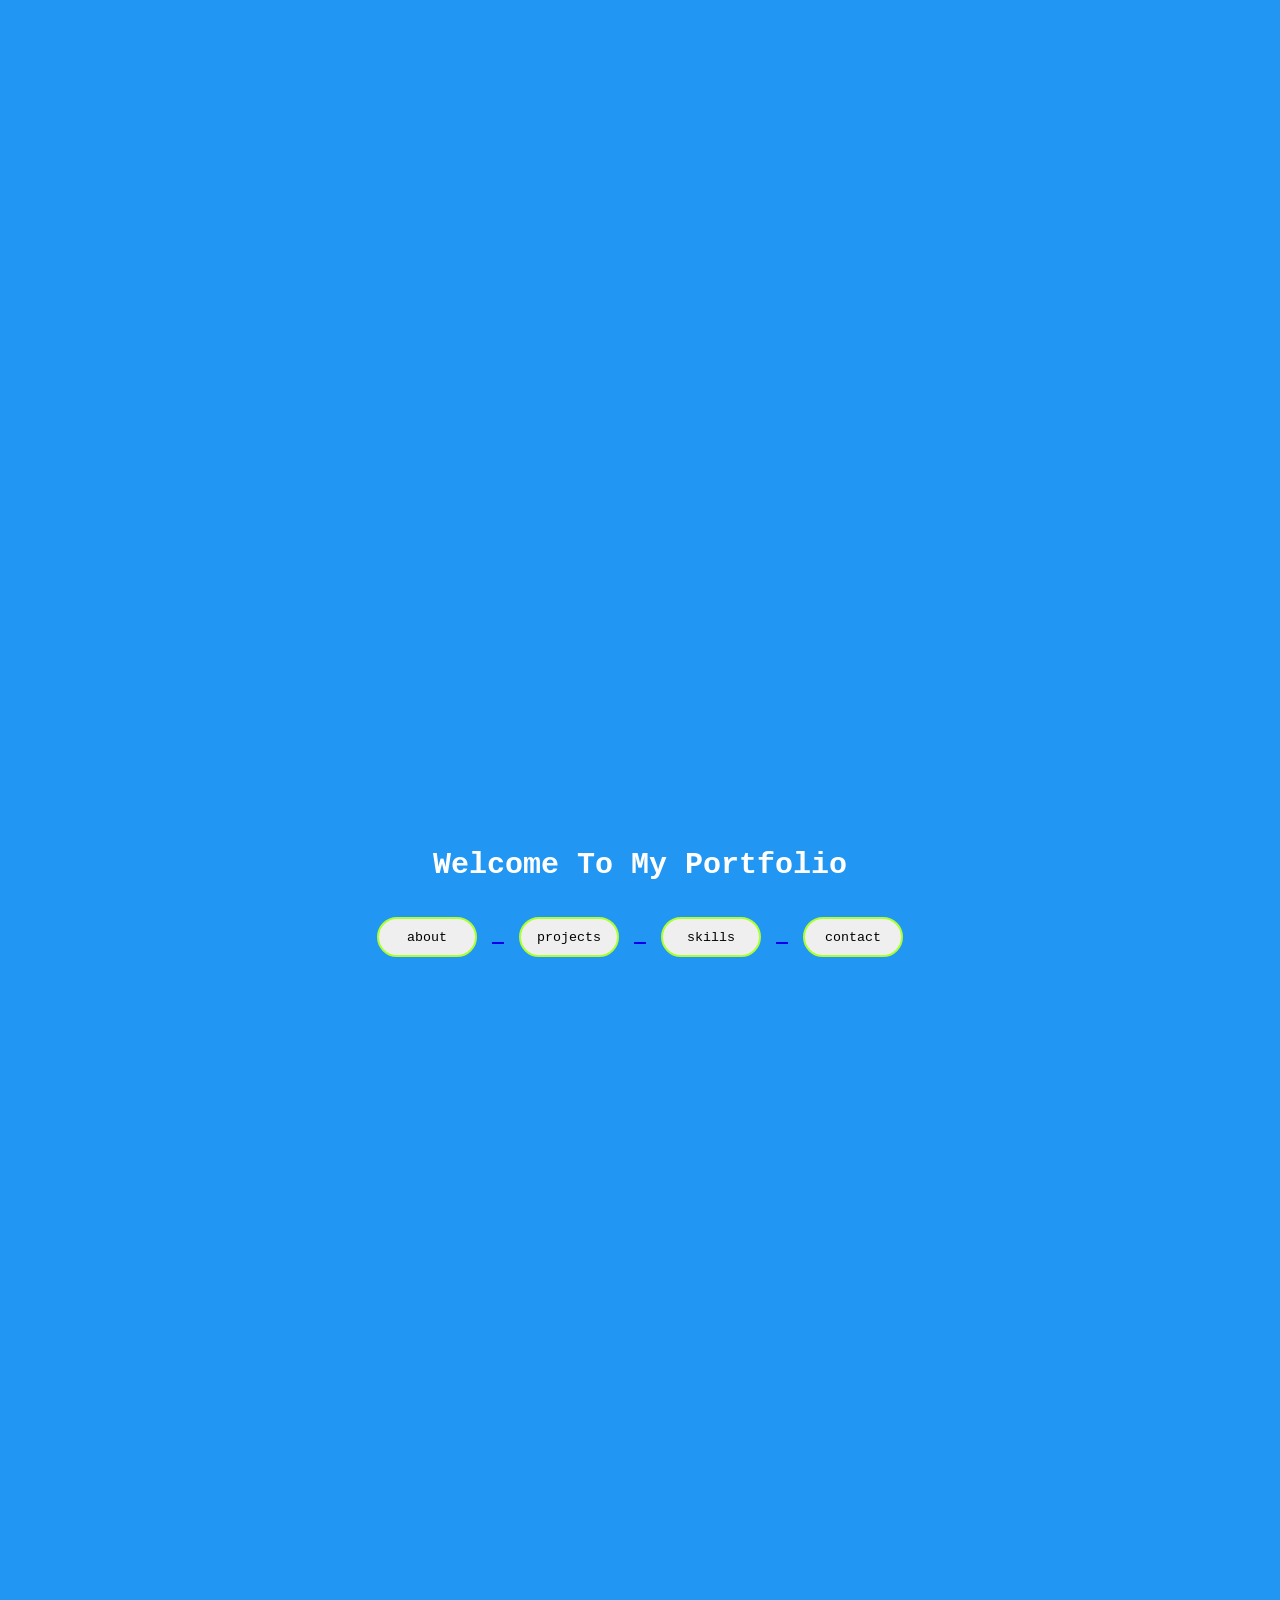
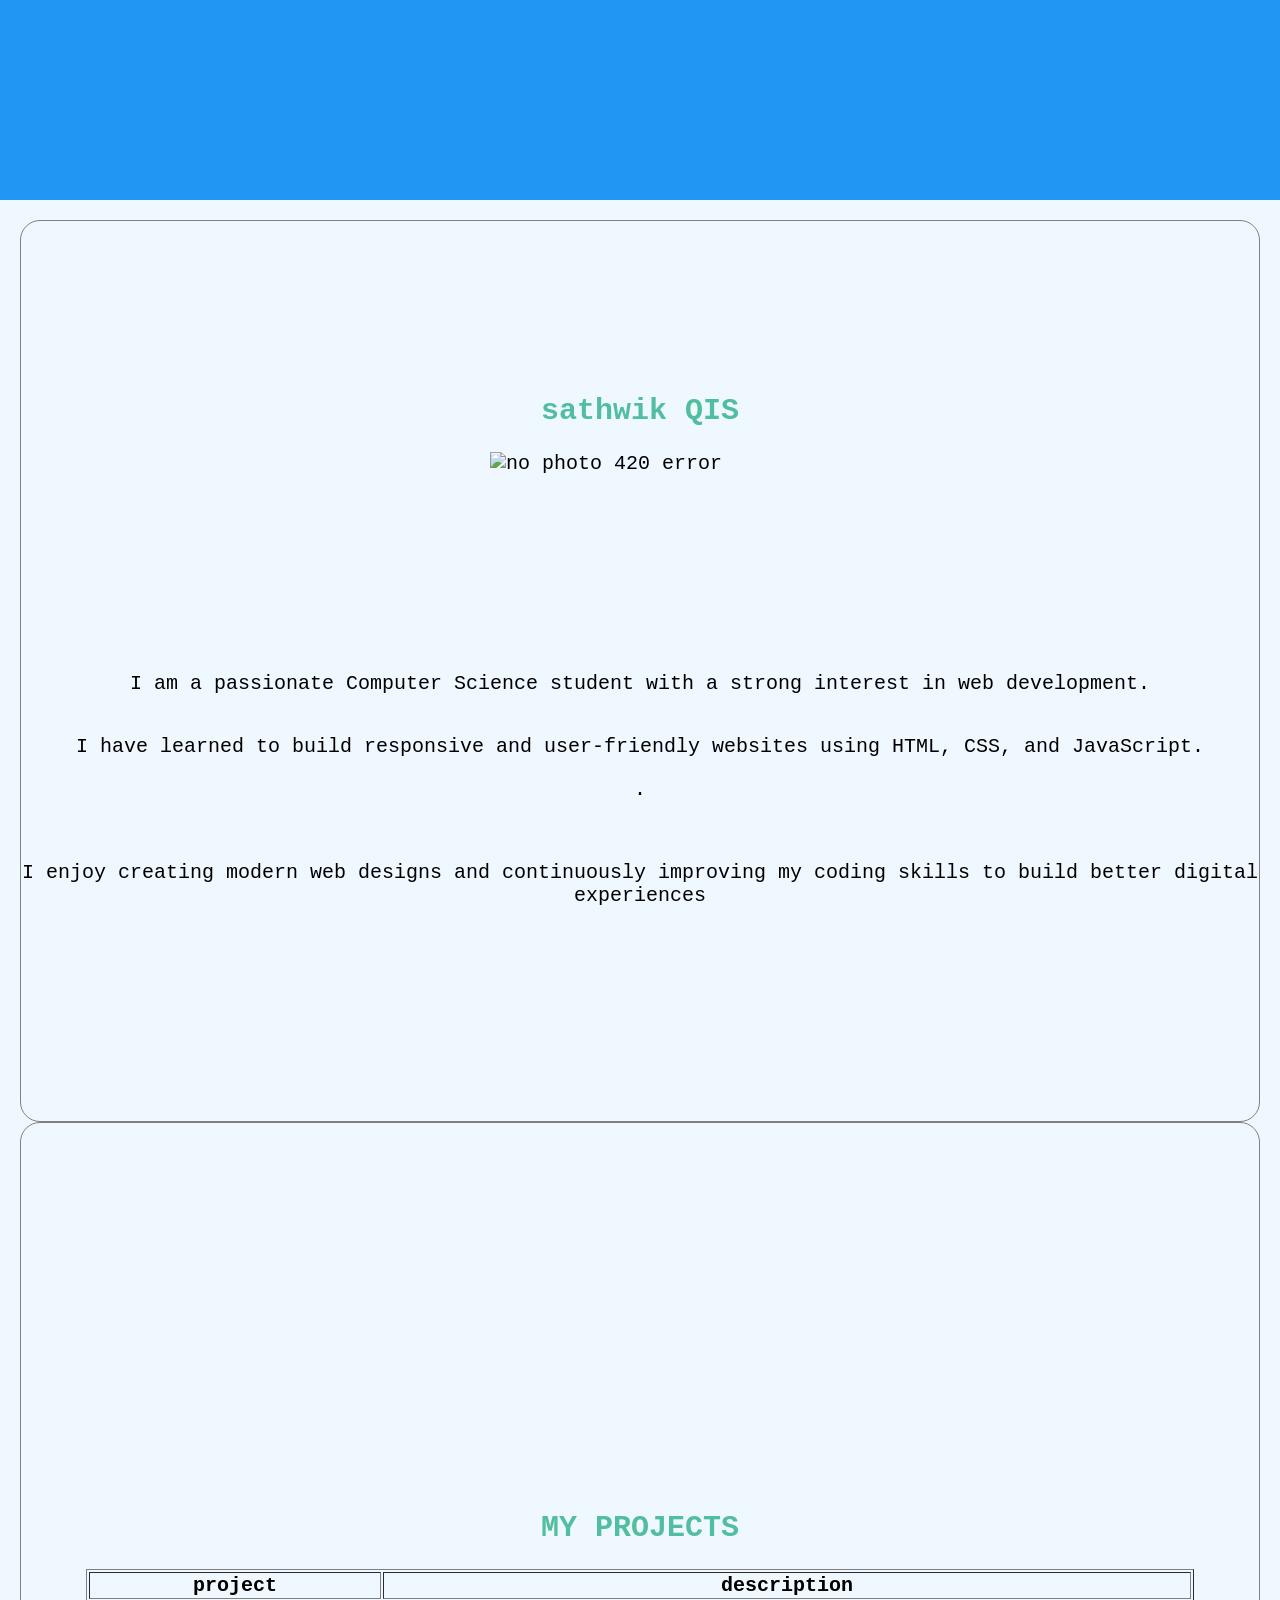
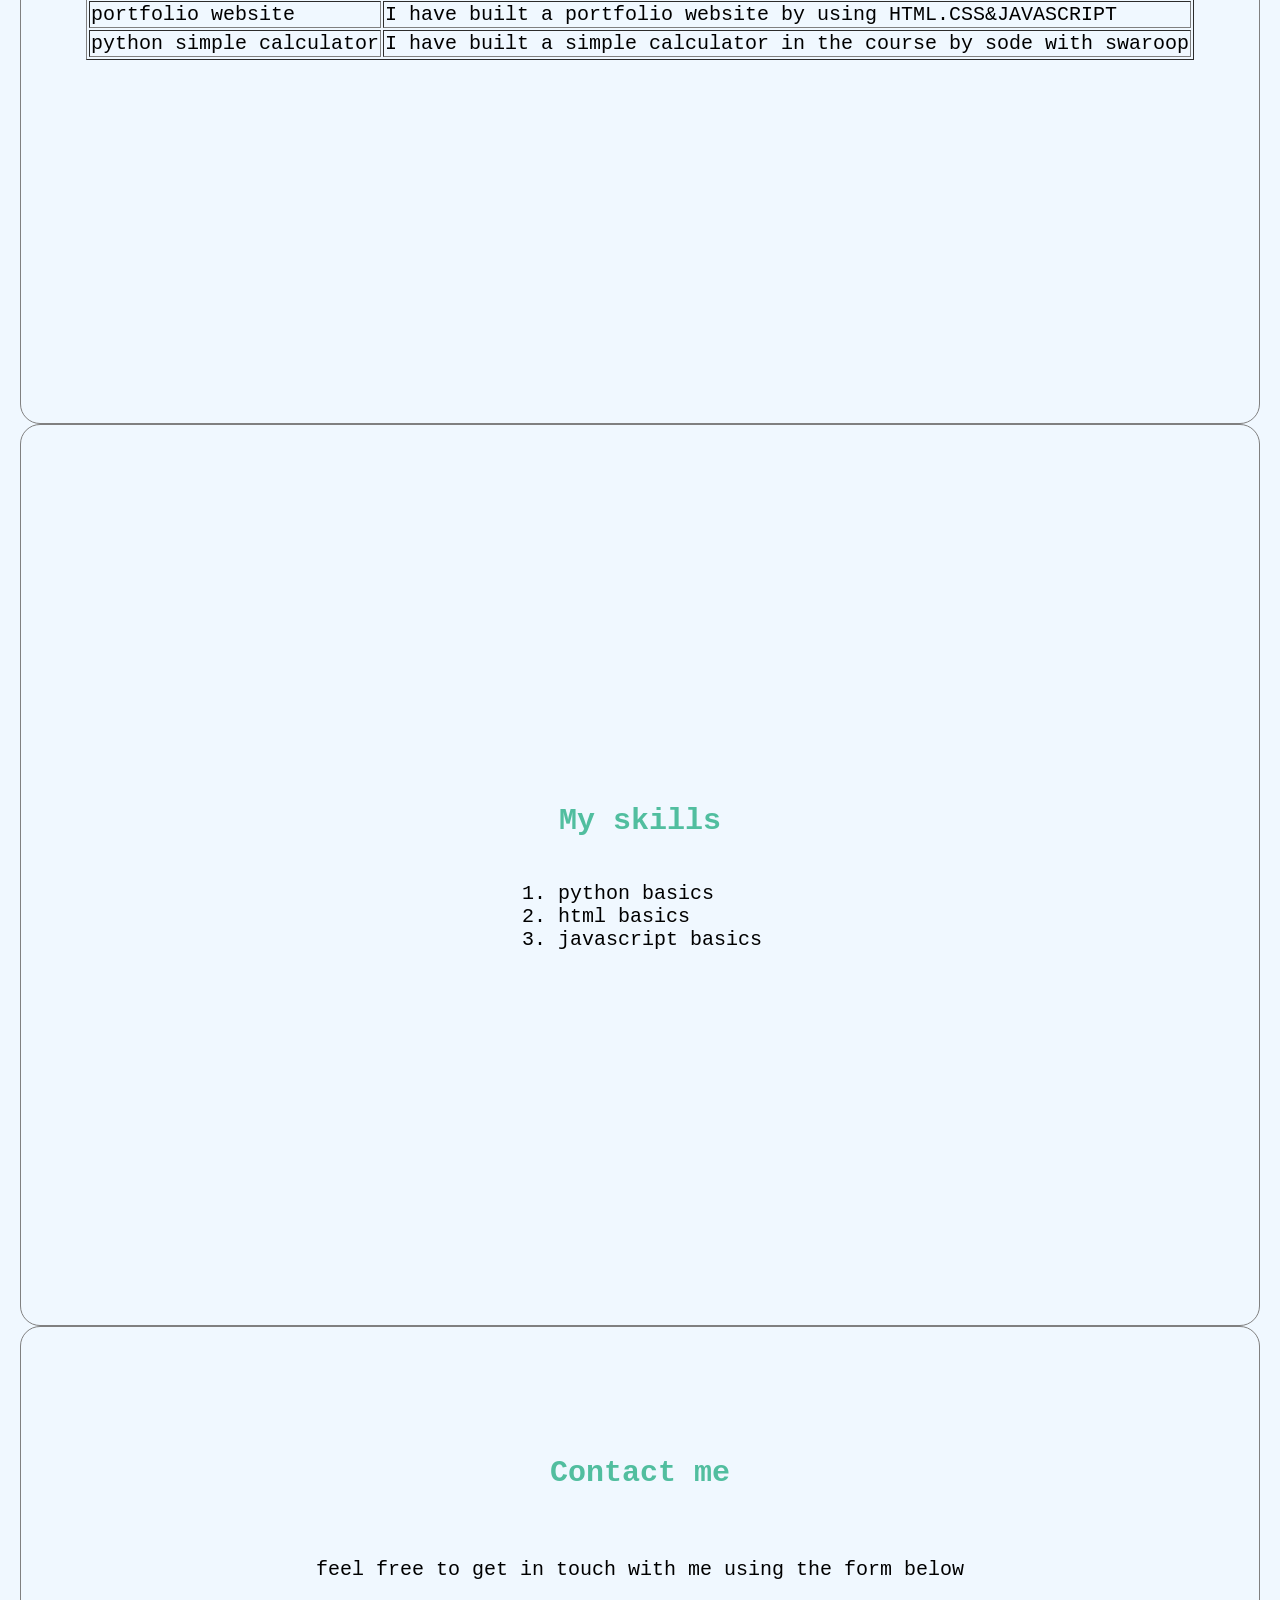
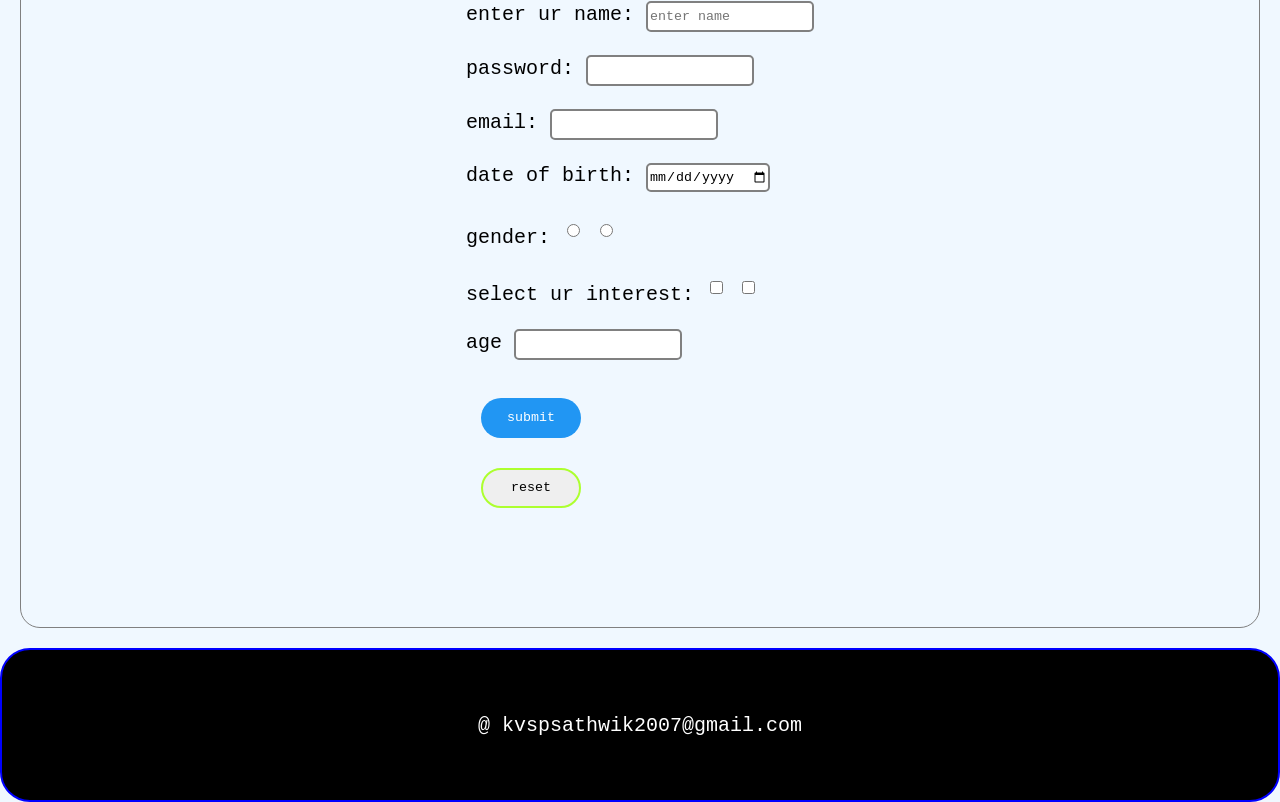
==== index.html @ 64ca2c66 "Initial commit: Add portfolio website files" ====
<!DOCTYPE html>
<html lang="en">
<head>
    <meta charset="UTF-8">
    <meta name="viewport" content="width=device-width, initial-scale=1.0">
    <title>sathwik portfolio</title>

    <link rel="stylesheet" href="styles.css">
</head>
<body>
    <header>
         <div>  
            <h1> Welcome to my portfolio</h1>
         
    <a href="#about"> 
        <button >about</button>
    </a>
    <a href="#projects"> 
        <button>projects</button>
    </a>
    <a href="#skills">
        <button >skills</button>
    </a>
    <a href="#contact">
        <button >contact</button>
    </a>
         </div>

     
    



    </header>

    <main>
        <section id="about">
            <h1>sathwik QIS</h1>
            <img src=" sathwik.jpeg"  alt="no photo 420 error" height="400px" width="300px">


            <p>I am a passionate Computer Science student with a strong interest in web development. 
            <p>I have learned to build responsive and user-friendly websites using HTML, CSS, and JavaScript.</p> .</p>
            <p>I enjoy creating modern web designs and continuously improving my coding skills to build better digital experiences</p>
            <br>
            <br>
            
        </section>
        <section  id="projects" >


            <h1> MY PROJECTS</h1>
            <table border="1">
                 <tr>
                <th>project</th>
                <th>description</th>
            </tr>
            <tr>
                <td>portfolio website</td>
                <td>I have built a portfolio website by using HTML.CSS&JAVASCRIPT</td>

            </tr>
            <tr>
                <td>python simple calculator</td>
                <td>I have built a simple calculator in the course by sode with swaroop</td>
            </tr>
            </table>
            

        </section>
        <section id="skills">
            <h1>My skills</h1>

    <ol>
        <li>python basics</li>
        <li>html basics</li>
        <li>javascript basics</li>

    </ol>


        </section>

        <section id="contact">

            <h1> Contact me</h1>
            <br>
            
            <p>feel free to get in touch with me using the form below</p>


            <form>
                <label for="name" >  enter ur name:</label>
                <input type="text" id="name" placeholder="enter name" class="naveen">
                <br>
                <br>


                <label for="pass" >password:</label>
                <input type="password" id="pass"class="naveen" >

                <br>
                <br>
                <label for="email" >email:</label>
                <input type="email" id="email" required class="naveen">
                <br>
                <br>
                <label for="dte">date of birth:</label>
                <input type="date" id="dte" class="naveen" class="naveen">
                <br>
                <br>
                
                 <label for="gender">gender:</label>
                 <input type="radio"  id="gender"value="male" name="male" required>
                 <input type="radio"  id="gender"value="female" name="female">

                 <br>
                 <br>
                 <label>select ur interest:</label>
                <input type="checkbox" id="interest" value="interest" name="yes">
                 <input type="checkbox" id="interest" value="interest" name="no">

                 <br>
                 <br>
                 <label for="age">age</label>
                 <input type="number" name="age" id="age" required class="naveen">

                 <br>
                 <br>


                 <button type="submit" class="submit">submit</button>
                 <br>

                 <button>reset</button>

            </form>
        </section>

    </main>
   
    <footer>
        @ kvspsathwik2007@gmail.com
    </footer>
    



 

</body>
</html>
---- styles.css ----
header{
    height: 200vh;
    background-color: #2196F3;
    color:white;
    display:flex;
    flex-direction:column;
    justify-content: center;
    align-items: center;
    flex-wrap: wrap;
}
h1{
    font-size: 30px;
    color:#2196F3;
}
header h1{
    color:white;
    text-align:center;
    text-transform: capitalize;

   
}
body{
    font-size:20px;
    margin: 0;
    background-color: #f0f8ff;
   
}
*{
    font-family:  monospace;
}
button{
    margin: 15px;
    height: 40px;
    width: 100px;
    border:2px solid greenyellow;
    border-radius: 20px;
    cursor: pointer;
    padding:10px;

    


}
button:hover{
    background-color: darkblue;
    color: yellow;

}
img{
    height: 200px;
}
main{
    padding:20px;
}
section{
    height: 100vh;
    border: 1px solid grey;
    border-radius: 20px;;
    display:flex;
    flex-direction:column;
    justify-content: center;
    align-items: center;
}
.submit{
    height: 40px;
    width: 100px;
    border:none;
    border-radius: 20px;
    cursor: pointer;
    color:white;
    background-color:#2196F3 ;
}
.submit:hover{
    background-color:#1178cd;
    
}
input{
    border-radius: 5px;
    border:2px solid grey;
    height:25px;
}

.sathwik{
    border-radius: 20px;
    height: 30px;
    width: 100px;
    padding: 2px;
    border: 2px solid black;
}

section h1{
     color:rgb(81, 190, 159);   
     text-decoration:dotted;
     
     transition: color 2s linear 2s;
}
 main section form .naveeen{
    border:2px solid lightcoral;
    border-radius:20px;
    padding:10px;
    display:flex;
    flex-direction:row;
    justify-content:center;
    align-items:center;

}
p{
    text-align:center;
    text-transform:math-auto;
}
footer{
    
    display: flex;
    flex-direction: column;
    justify-content: center;
    align-items: center;
    height: 150px;
    background-color: black;
    color: white;
    border: 2px solid blue;
    border-radius: 30px;
    border-bottom-style: solid;
    padding-inline-start: revert-layer;
}
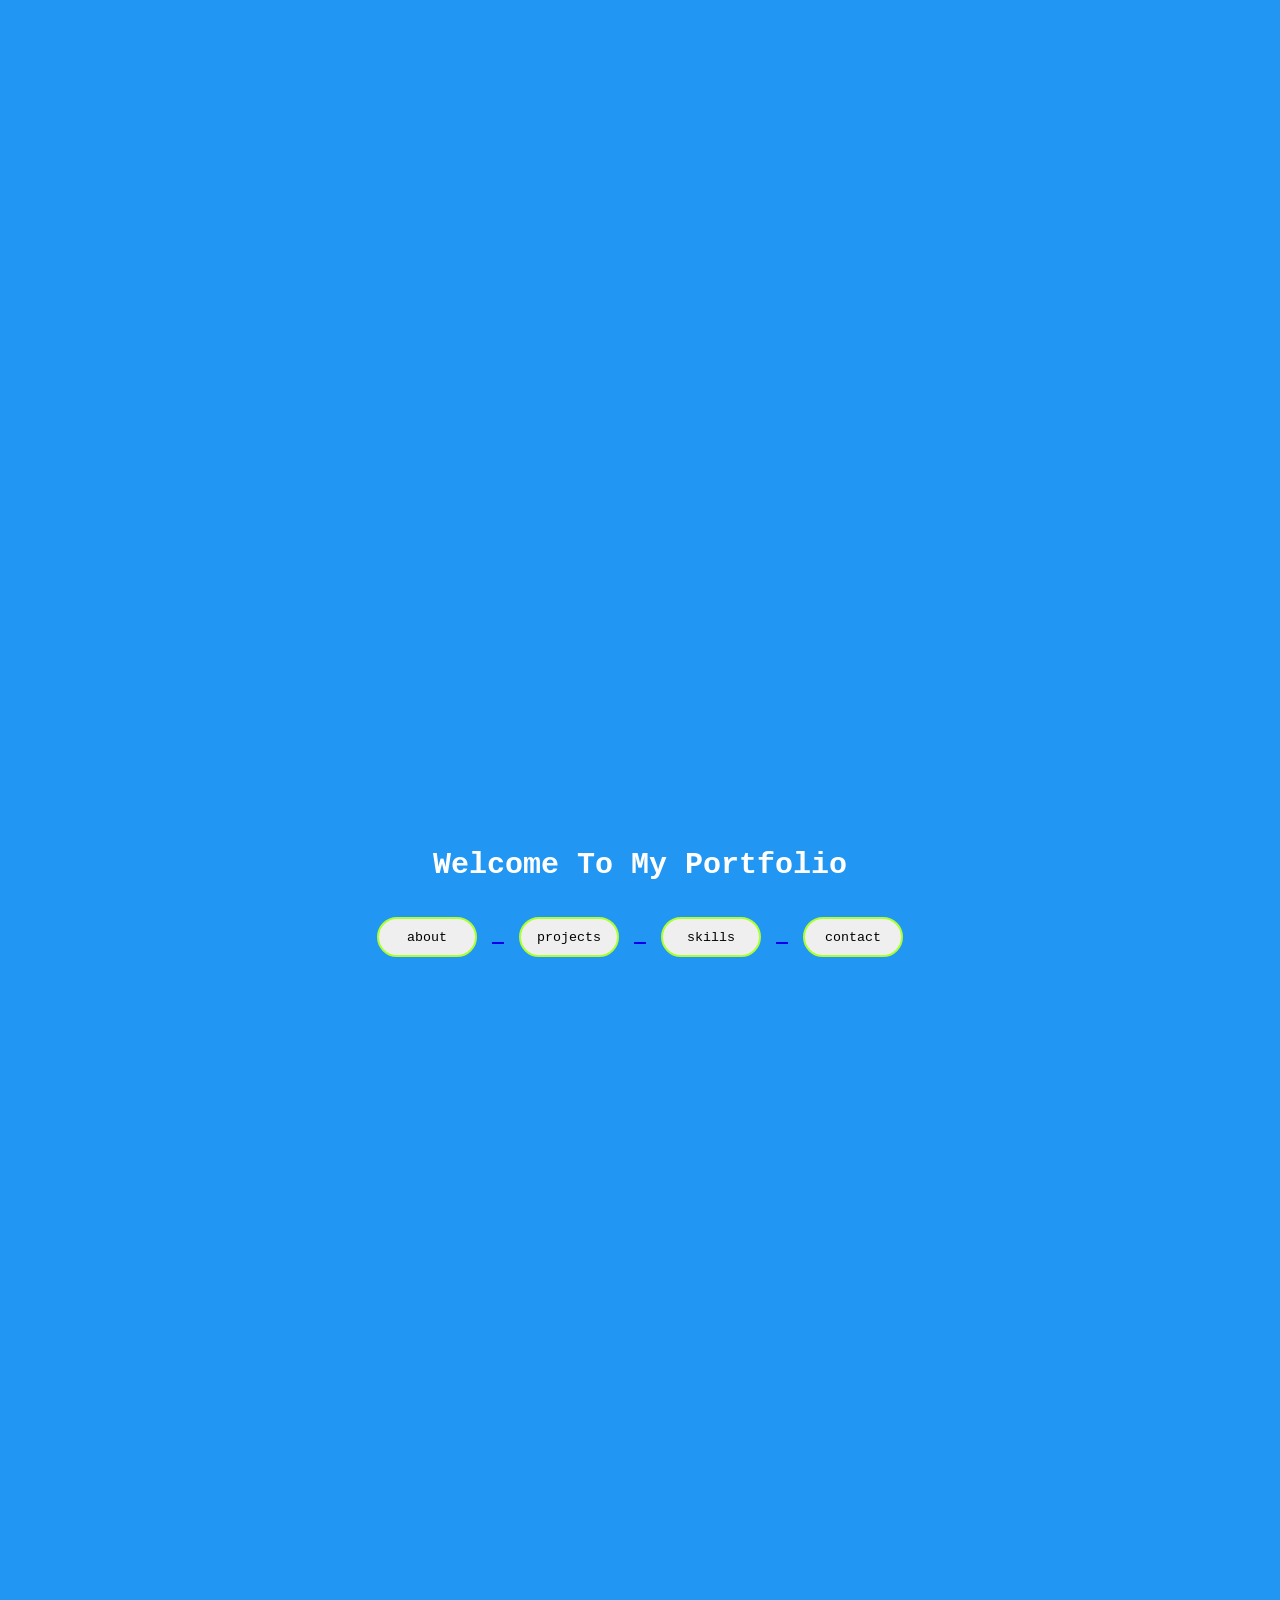
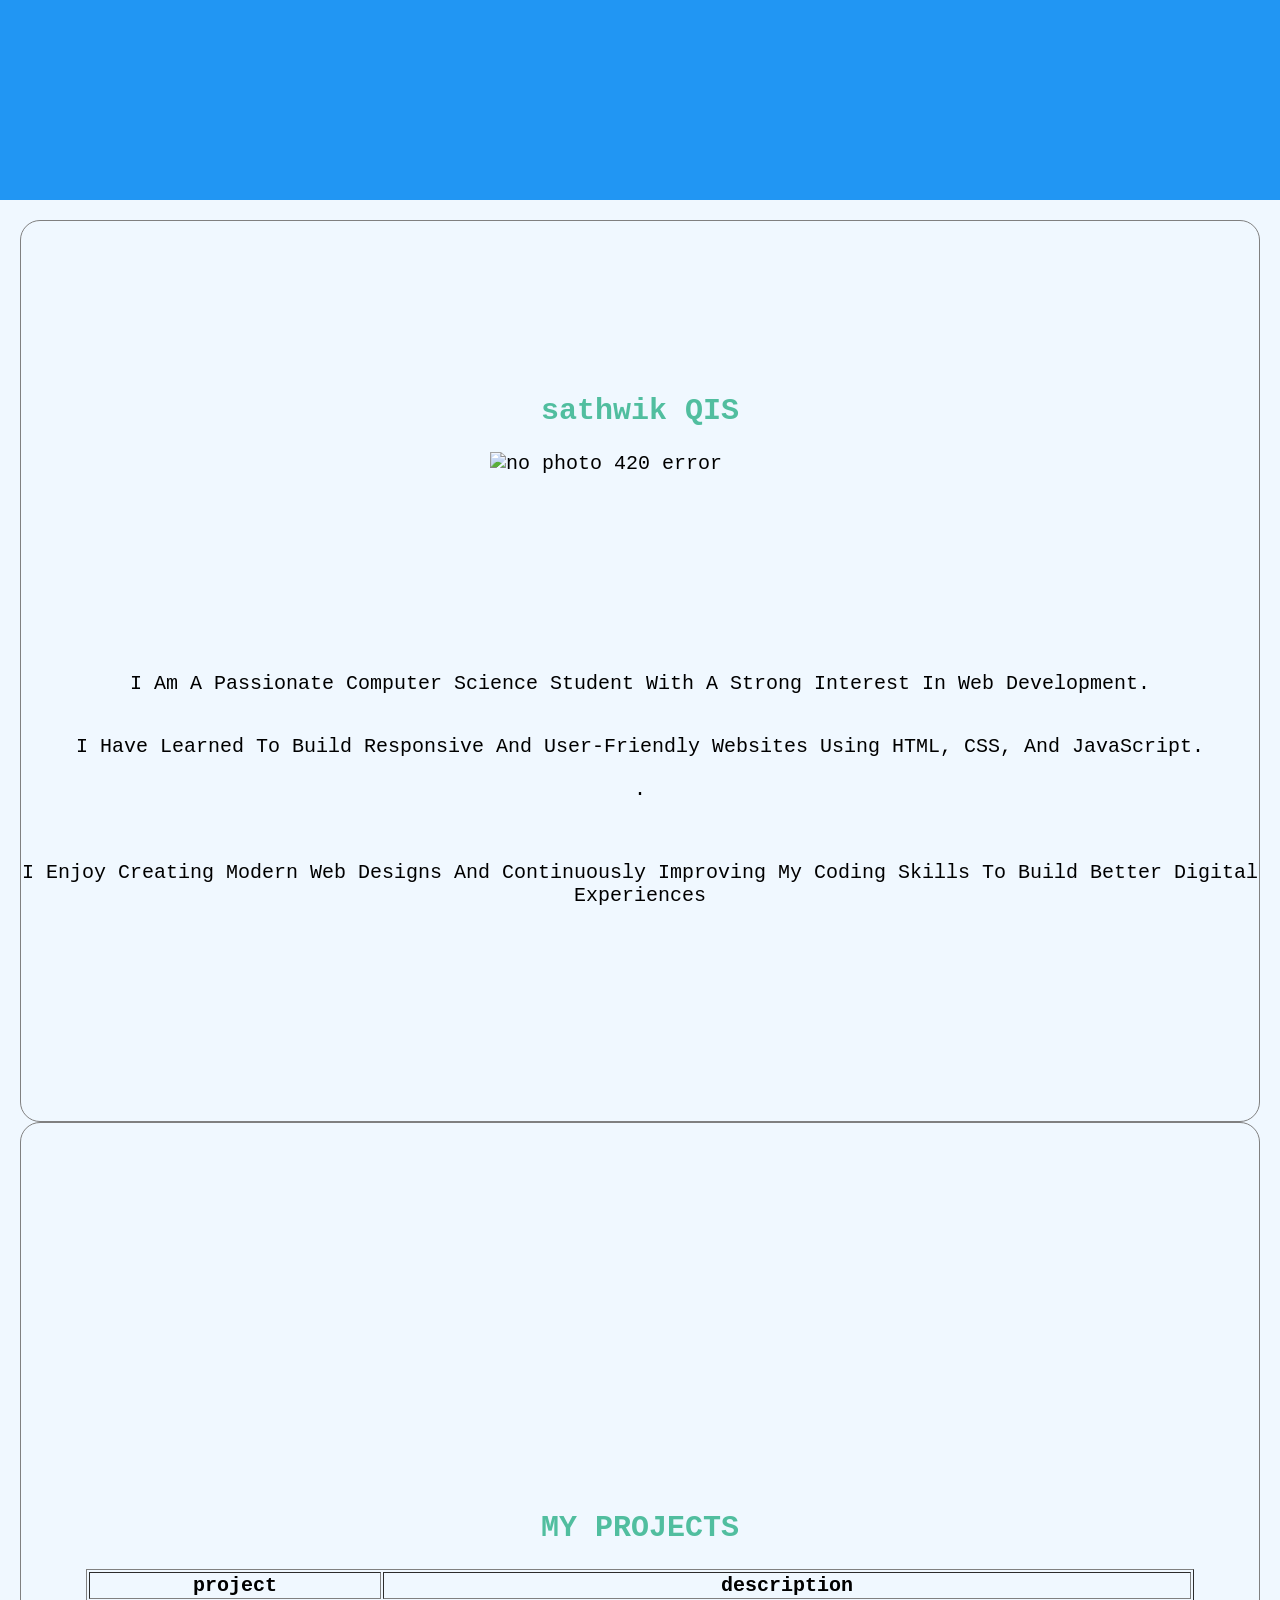
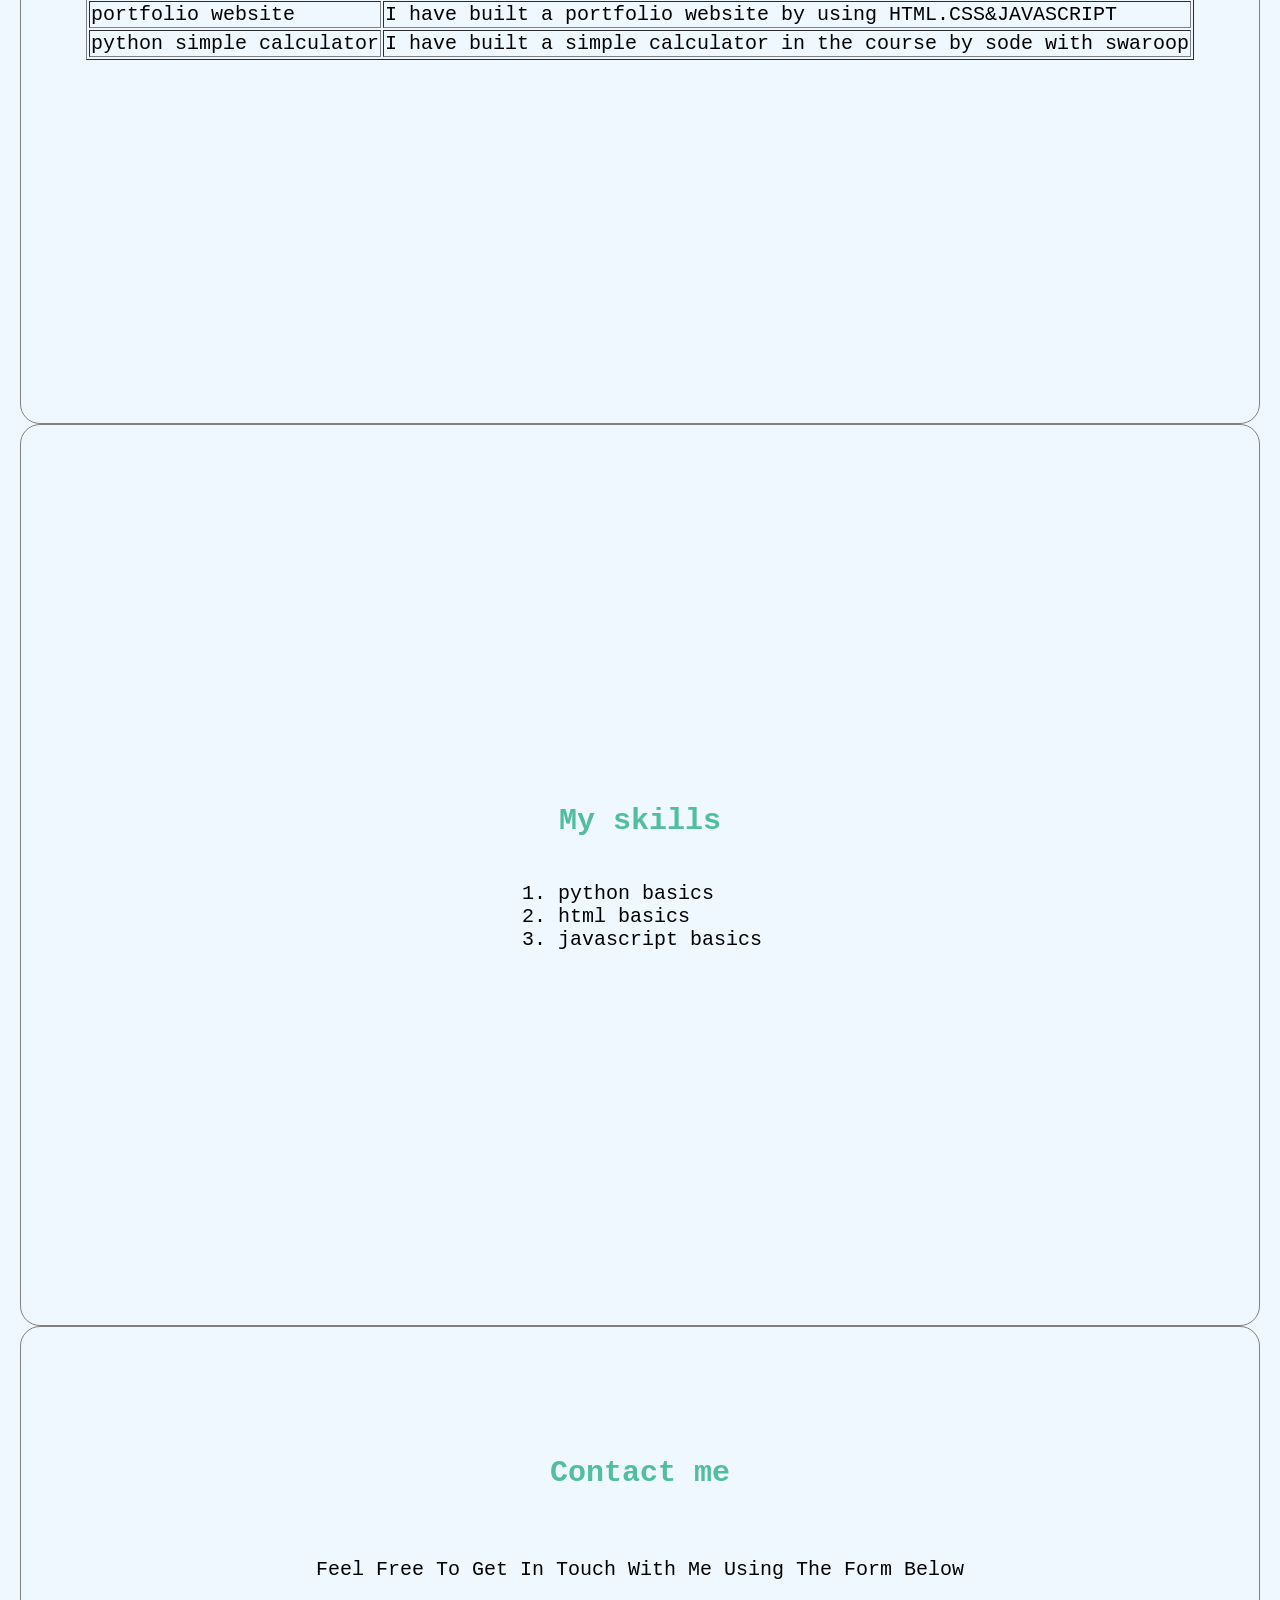
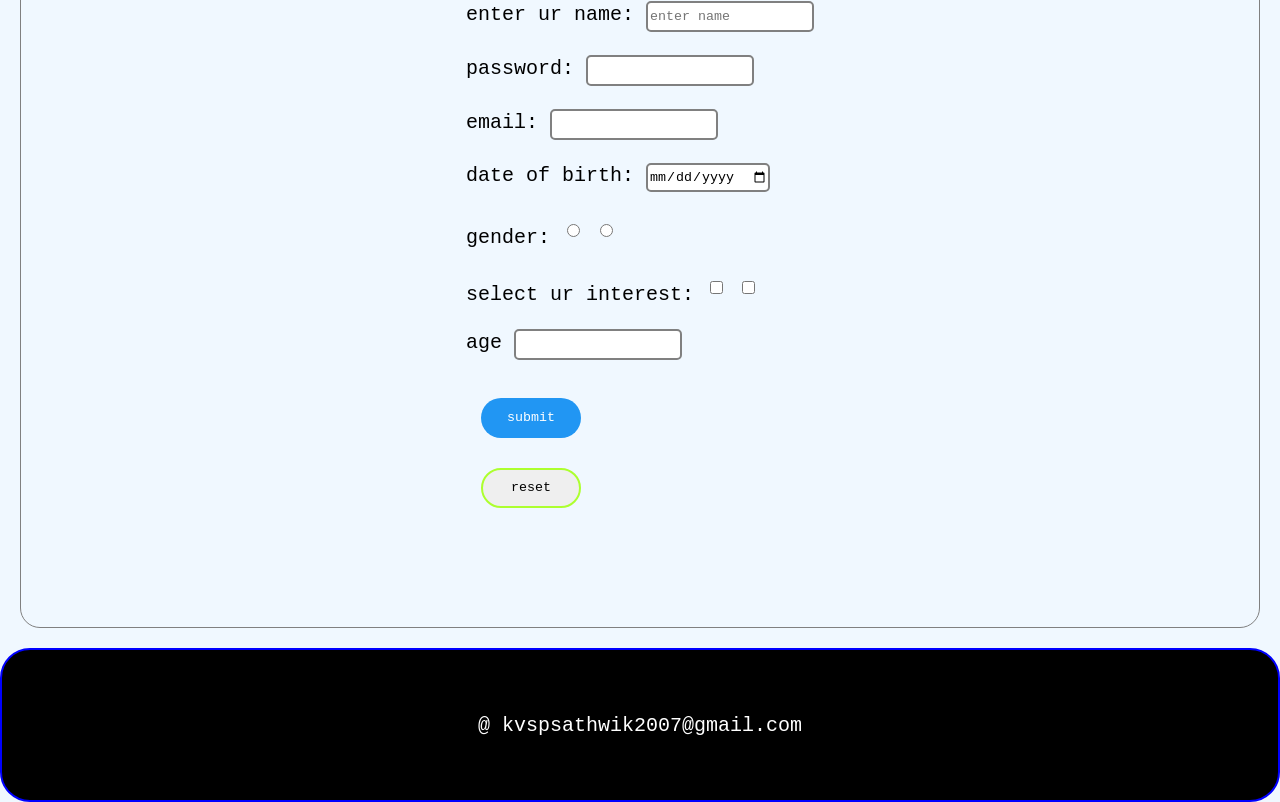
==== commit 62d4d189: "Fix code errors: remove duplicate attributes, fix IDs, add button types, fix CSS transform" ====
--- a/index.html
+++ b/index.html
@@ -106,19 +106,19 @@
                 <br>
                 <br>
                 <label for="dte">date of birth:</label>
-                <input type="date" id="dte" class="naveen" class="naveen">
+                <input type="date" id="dte" class="naveen">
                 <br>
                 <br>
                 
                  <label for="gender">gender:</label>
-                 <input type="radio"  id="gender"value="male" name="male" required>
-                 <input type="radio"  id="gender"value="female" name="female">
+                 <input type="radio"  id="gender_male" value="male" name="gender" required>
+                 <input type="radio"  id="gender_female" value="female" name="gender">
 
                  <br>
                  <br>
                  <label>select ur interest:</label>
-                <input type="checkbox" id="interest" value="interest" name="yes">
-                 <input type="checkbox" id="interest" value="interest" name="no">
+                <input type="checkbox" id="interest_yes" value="yes" name="interest">
+                 <input type="checkbox" id="interest_no" value="no" name="interest">
 
                  <br>
                  <br>
@@ -132,7 +132,7 @@
                  <button type="submit" class="submit">submit</button>
                  <br>
 
-                 <button>reset</button>
+                 <button type="reset">reset</button>
 
             </form>
         </section>
--- a/styles.css
+++ b/styles.css
@@ -106,7 +106,7 @@
 }
 p{
     text-align:center;
-    text-transform:math-auto;
+    text-transform:capitalize;
 }
 footer{
     
